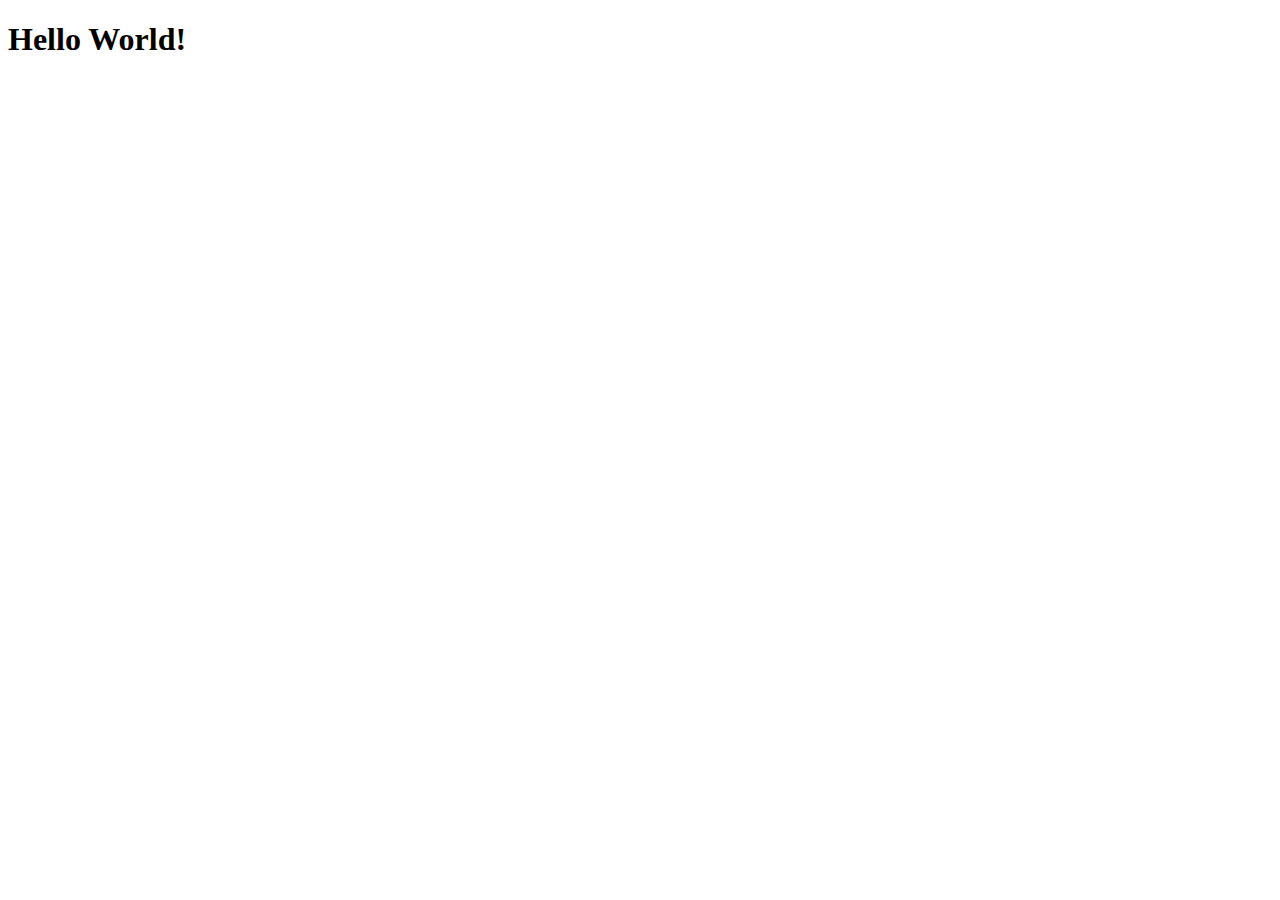
==== index.html @ 3ffeaf9f "initial commit" ====
<!DOCTYPE html>
<html lang="en">
<head>
    <meta charset="UTF-8">
    <meta name="viewport" content="width=device-width, initial-scale=1.0">
    <title>hello world</title>
</head>
<body>
    <h1>Hello World!</h1>
</body>
</html>
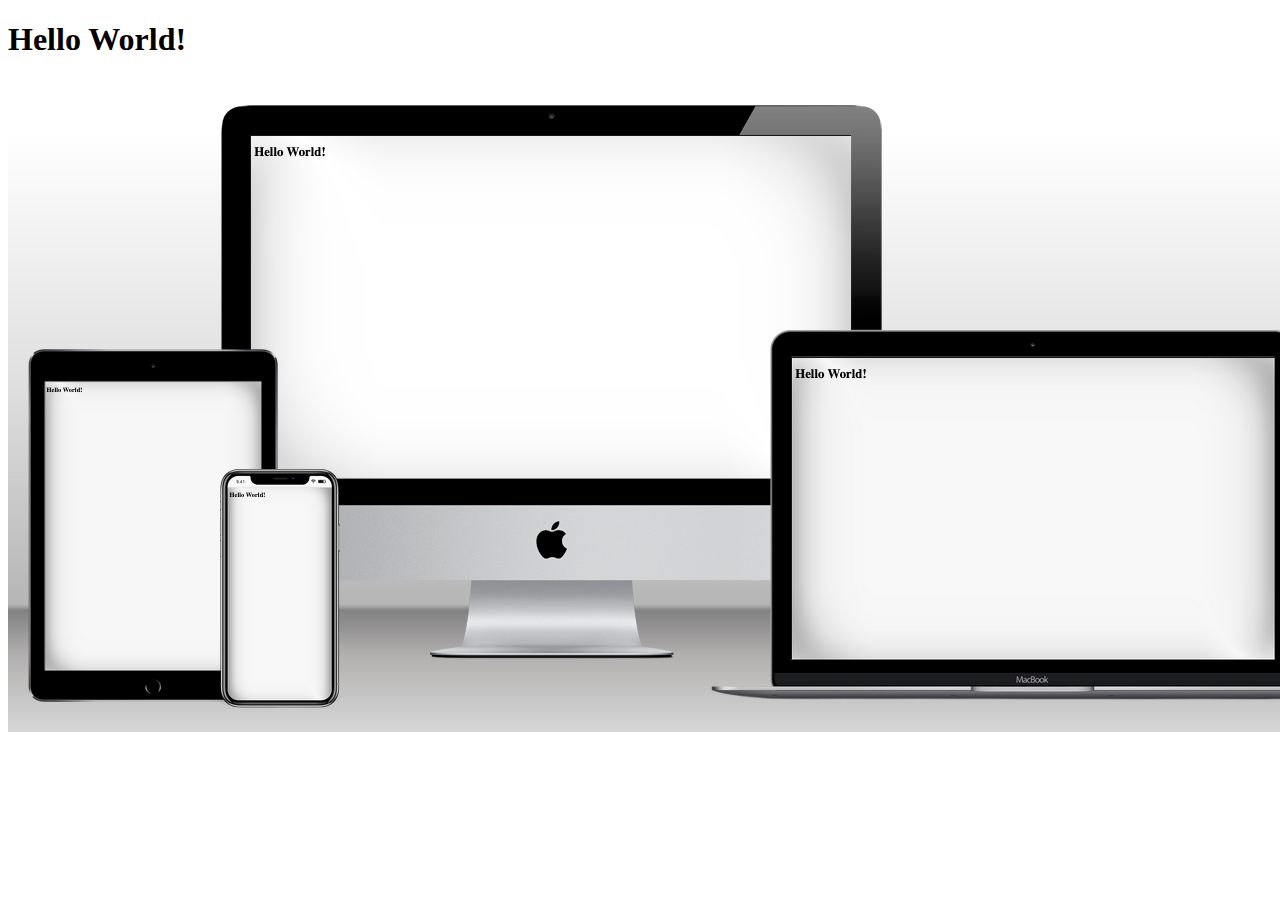
==== commit a74fe154: "Add wrapper and image to readme" ====
--- a/index.html
+++ b/index.html
@@ -6,6 +6,9 @@
     <title>hello world</title>
 </head>
 <body>
-    <h1>Hello World!</h1>
+    <div class="wrapper">
+        <h1>Hello World!</h1>
+        <img class="full-width" src="assets/media/readmeDevice.png" alt="look on other devices">
+    </div>
 </body>
 </html>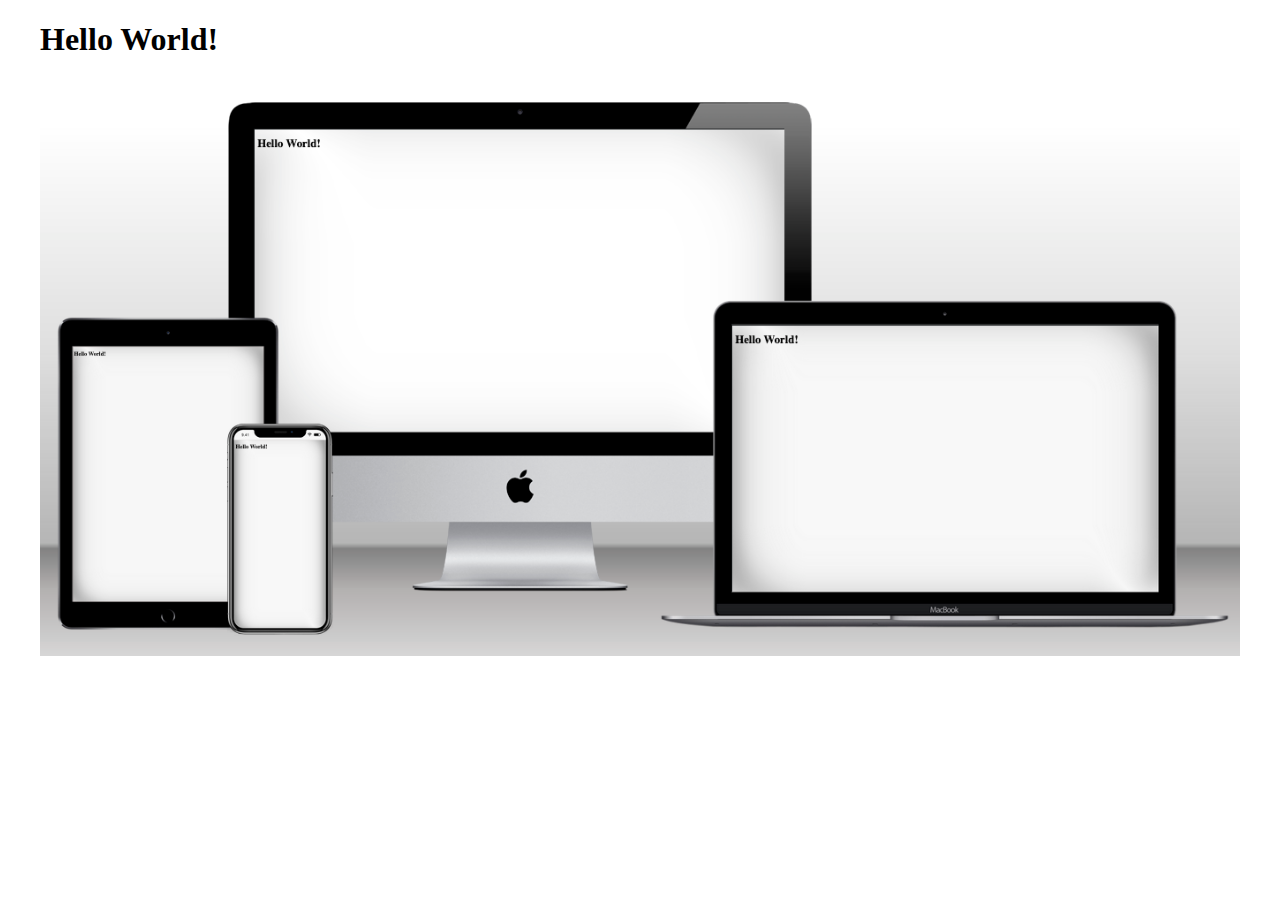
==== commit 9ab7cdd9: "Add link to stylesheet on index page" ====
--- a/index.html
+++ b/index.html
@@ -3,6 +3,7 @@
 <head>
     <meta charset="UTF-8">
     <meta name="viewport" content="width=device-width, initial-scale=1.0">
+    <link href="assets/css/style.css" rel="stylesheet" type="text/css">
     <title>hello world</title>
 </head>
 <body>
--- a/assets/css/style.css
+++ b/assets/css/style.css
@@ -0,0 +1,9 @@
+.wrapper {
+    width: 100%;
+    max-width: 1200px;
+    margin: 0 auto;
+}
+
+.full-width {
+    width: 100%;
+}